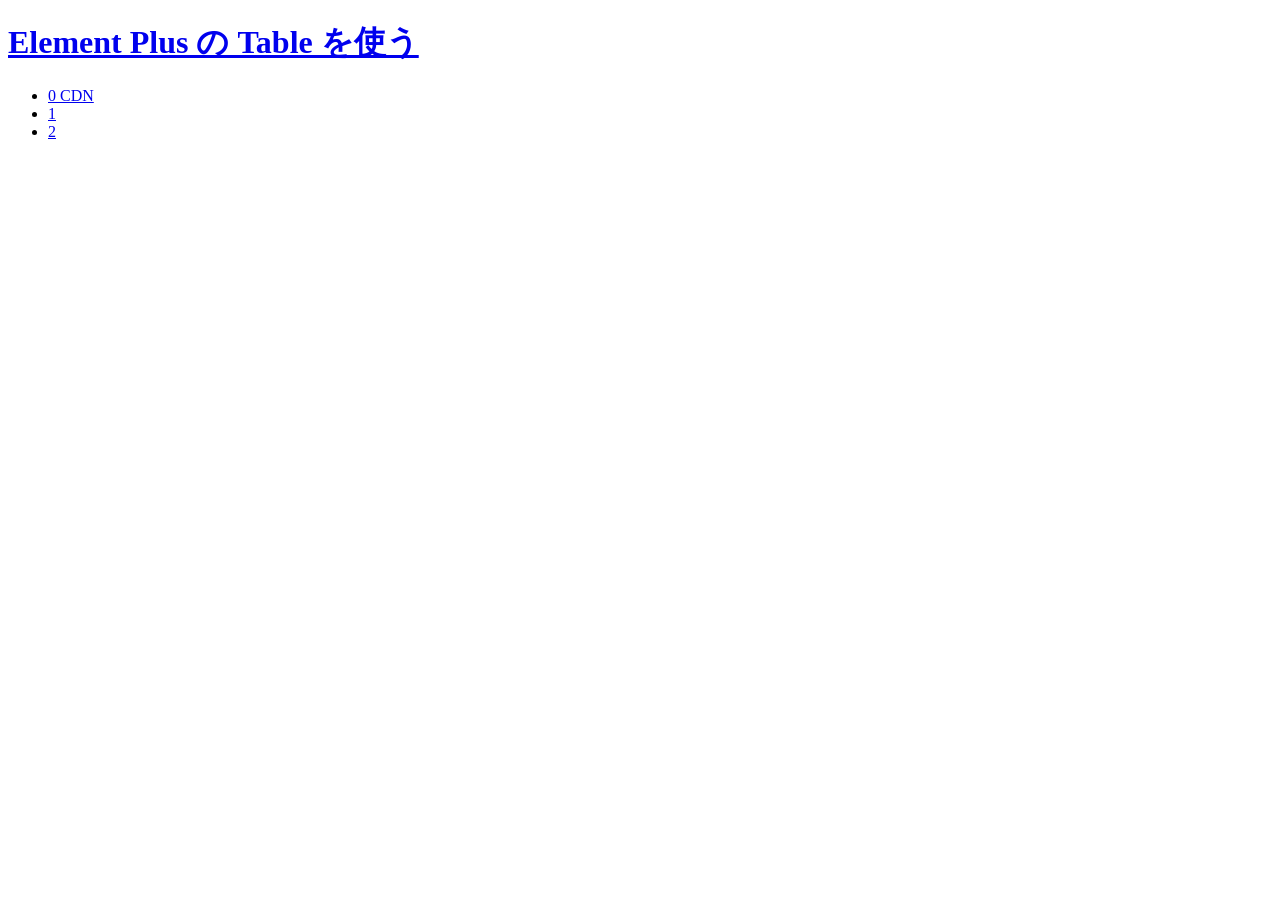
==== docs/index.html @ 6892e328 "Created a repository" ====
<!DOCTYPE html>
<html lang="ja">
<head>
    <meta charset="utf-8">
    <title>Element Plus の Table を使う</title>
</head>
<body>
<h1><a href="https://github.com/ytyaru/JS.ElementPlus.Table.20210220092859">Element Plus の Table を使う</a></h1>
<ul>
    <li><a href="./0/index.html">0 CDN</a></li>
    <li><a href="./1/index.html">1</a></li>
    <li><a href="./2/index.html">2</a></li>
</ul>
</body>
</html>
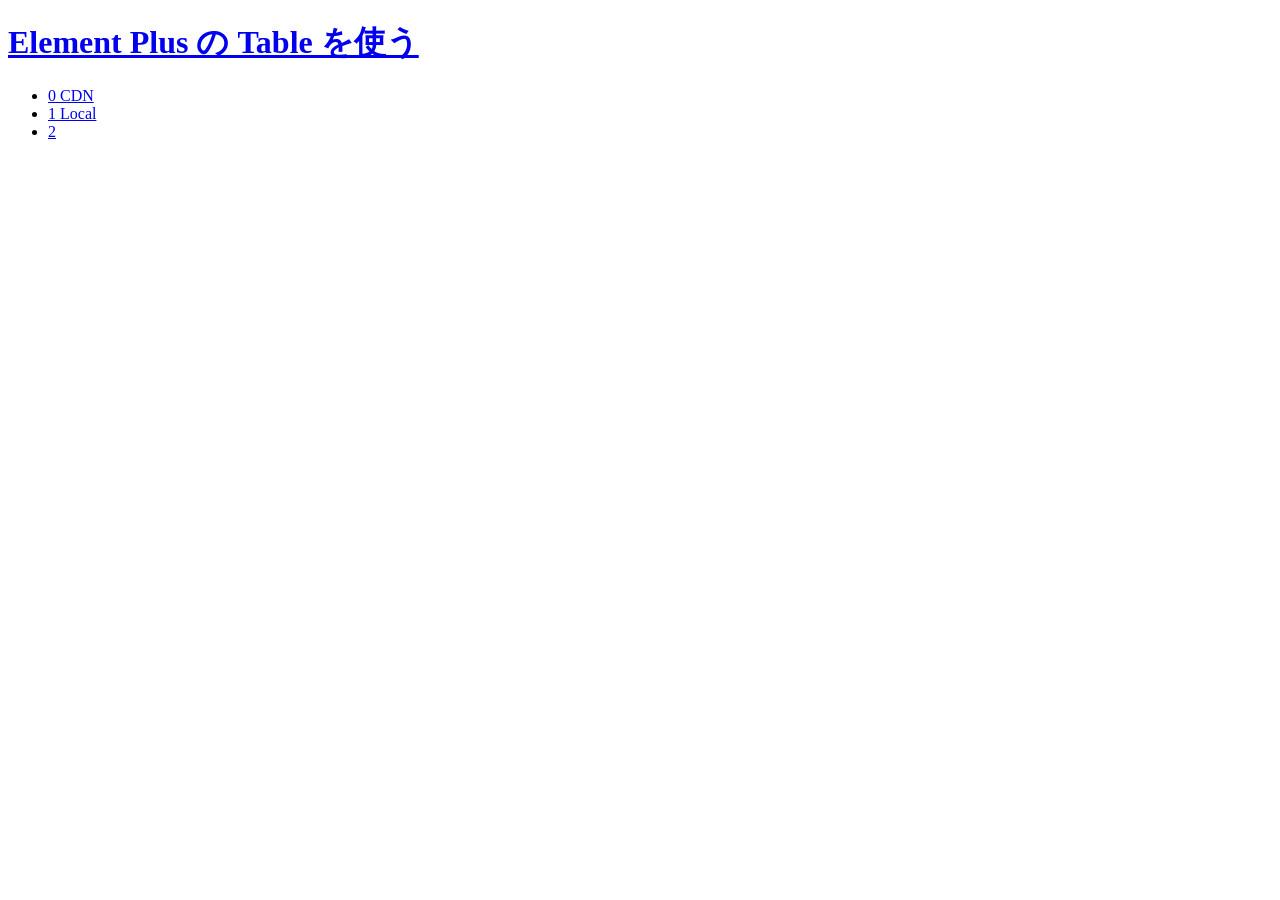
==== commit 30c9c04f: "CDN, Local" ====
--- a/docs/index.html
+++ b/docs/index.html
@@ -8,7 +8,7 @@
 <h1><a href="https://github.com/ytyaru/JS.ElementPlus.Table.20210220092859">Element Plus の Table を使う</a></h1>
 <ul>
     <li><a href="./0/index.html">0 CDN</a></li>
-    <li><a href="./1/index.html">1</a></li>
+    <li><a href="./1/index.html">1 Local</a></li>
     <li><a href="./2/index.html">2</a></li>
 </ul>
 </body>
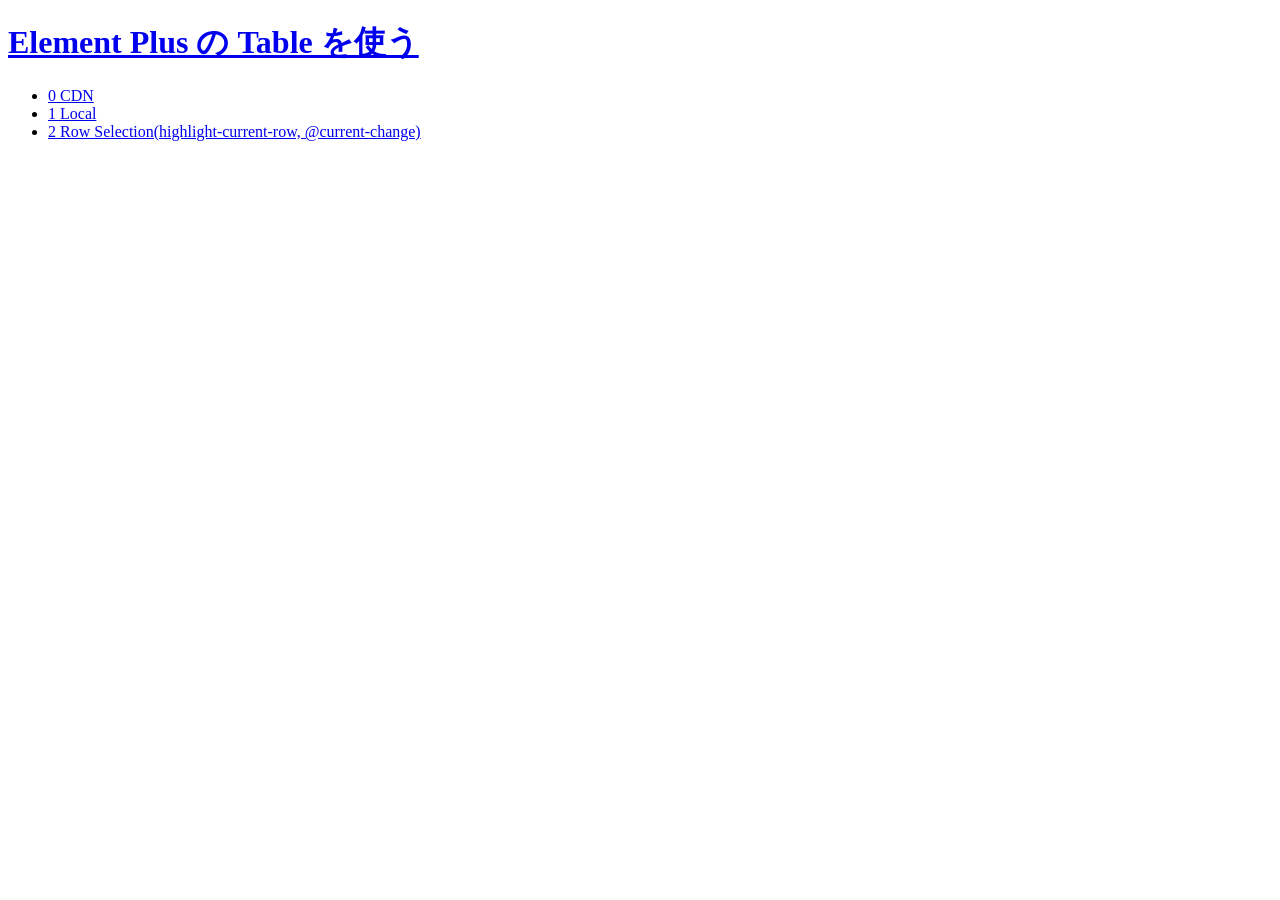
==== commit cf68fa5e: "Row Selection(highlight-current-row, @current-change)" ====
--- a/docs/index.html
+++ b/docs/index.html
@@ -9,7 +9,7 @@
 <ul>
     <li><a href="./0/index.html">0 CDN</a></li>
     <li><a href="./1/index.html">1 Local</a></li>
-    <li><a href="./2/index.html">2</a></li>
+    <li><a href="./2/index.html">2 Row Selection(highlight-current-row, @current-change)</a></li>
 </ul>
 </body>
 </html>
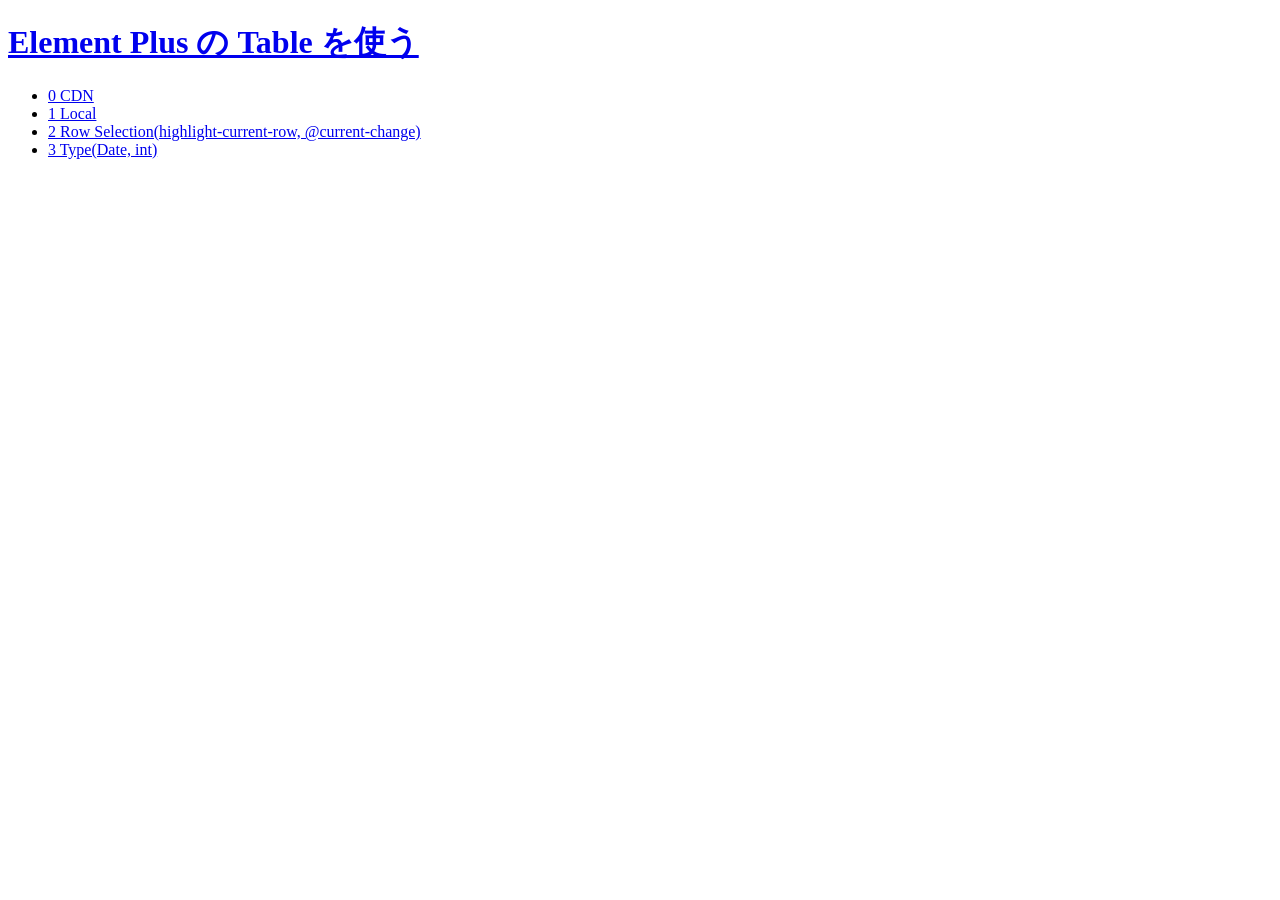
==== commit 558d0a1d: "Type(Date, int)" ====
--- a/docs/index.html
+++ b/docs/index.html
@@ -10,6 +10,7 @@
     <li><a href="./0/index.html">0 CDN</a></li>
     <li><a href="./1/index.html">1 Local</a></li>
     <li><a href="./2/index.html">2 Row Selection(highlight-current-row, @current-change)</a></li>
+    <li><a href="./3/index.html">3 Type(Date, int)</a></li>
 </ul>
 </body>
 </html>
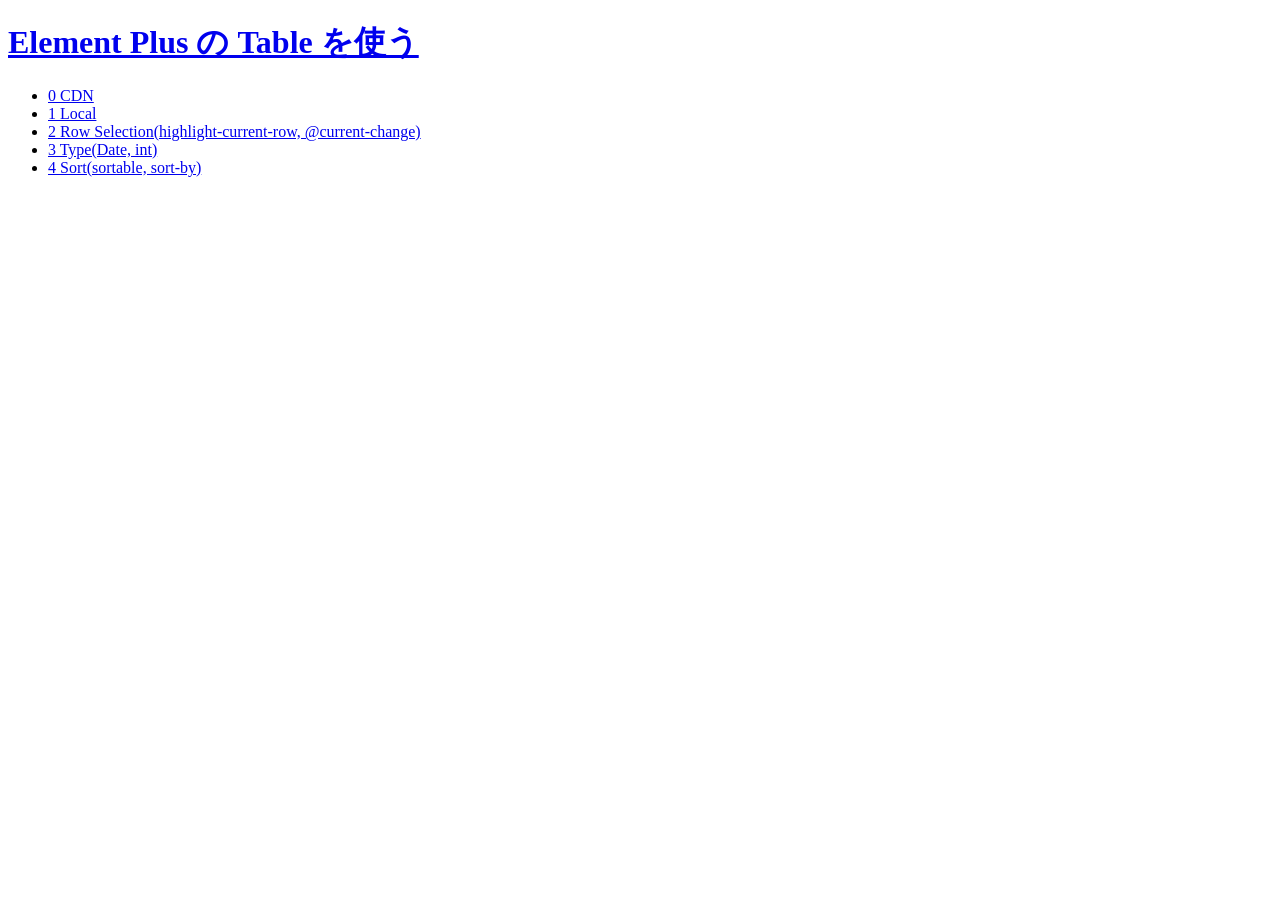
==== commit 770da555: "Sort(sortable, sort-by)" ====
--- a/docs/index.html
+++ b/docs/index.html
@@ -11,6 +11,7 @@
     <li><a href="./1/index.html">1 Local</a></li>
     <li><a href="./2/index.html">2 Row Selection(highlight-current-row, @current-change)</a></li>
     <li><a href="./3/index.html">3 Type(Date, int)</a></li>
+    <li><a href="./4/index.html">4 Sort(sortable, sort-by)</a></li>
 </ul>
 </body>
 </html>
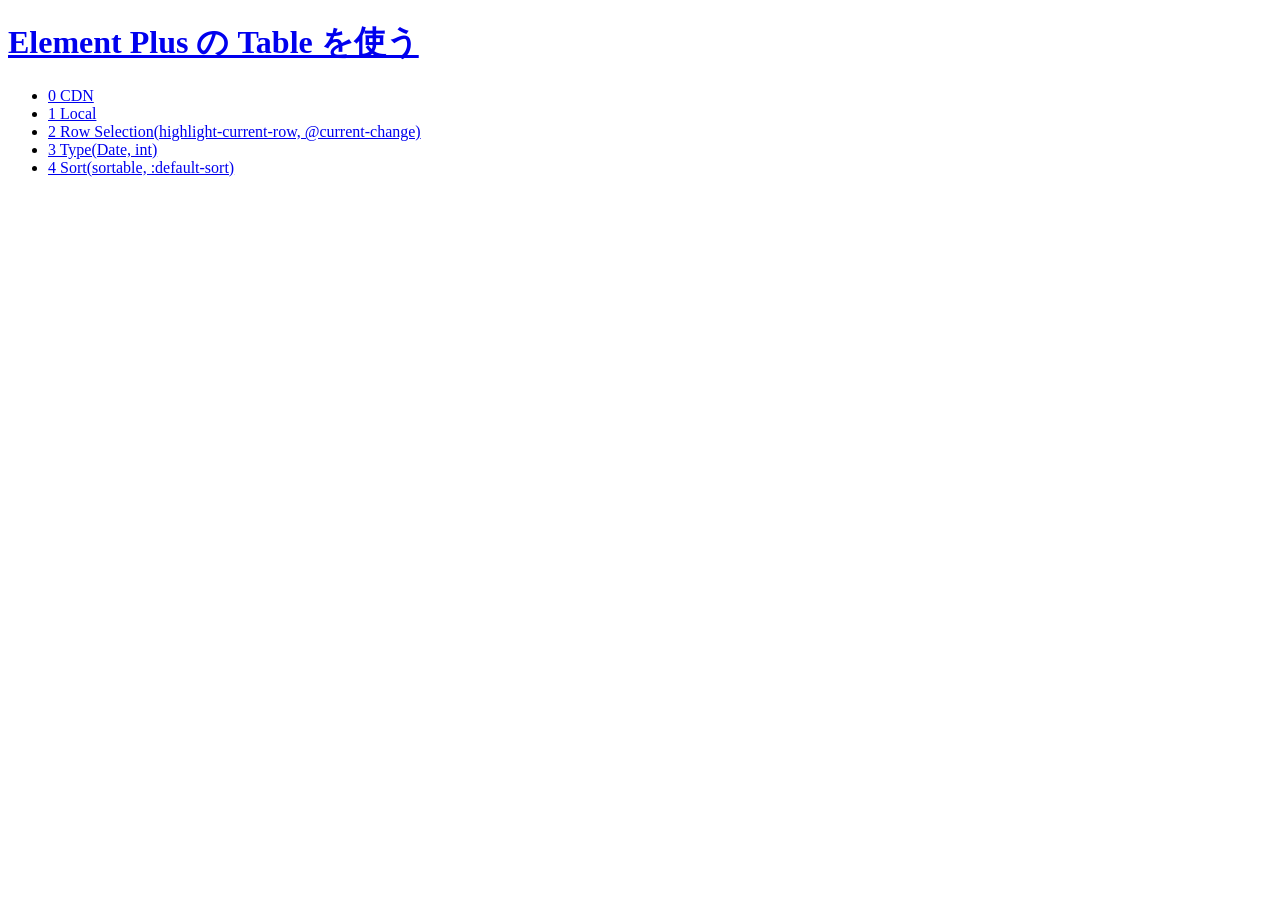
==== commit 2cac867c: "sort" ====
--- a/docs/index.html
+++ b/docs/index.html
@@ -11,7 +11,7 @@
     <li><a href="./1/index.html">1 Local</a></li>
     <li><a href="./2/index.html">2 Row Selection(highlight-current-row, @current-change)</a></li>
     <li><a href="./3/index.html">3 Type(Date, int)</a></li>
-    <li><a href="./4/index.html">4 Sort(sortable, sort-by)</a></li>
+    <li><a href="./4/index.html">4 Sort(sortable, :default-sort)</a></li>
 </ul>
 </body>
 </html>
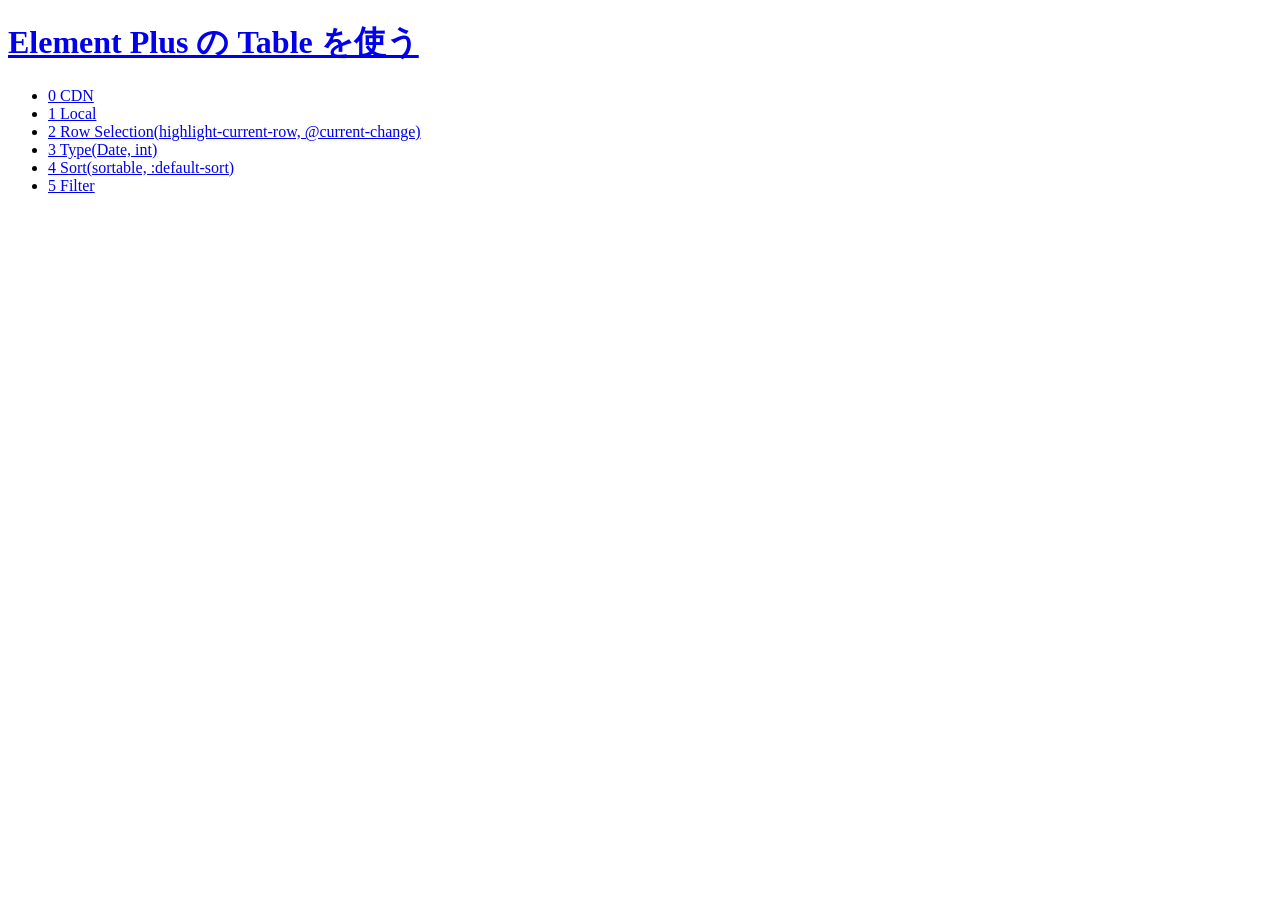
==== commit 42390d2b: "Filter" ====
--- a/docs/index.html
+++ b/docs/index.html
@@ -12,6 +12,7 @@
     <li><a href="./2/index.html">2 Row Selection(highlight-current-row, @current-change)</a></li>
     <li><a href="./3/index.html">3 Type(Date, int)</a></li>
     <li><a href="./4/index.html">4 Sort(sortable, :default-sort)</a></li>
+    <li><a href="./5/index.html">5 Filter</a></li>
 </ul>
 </body>
 </html>
